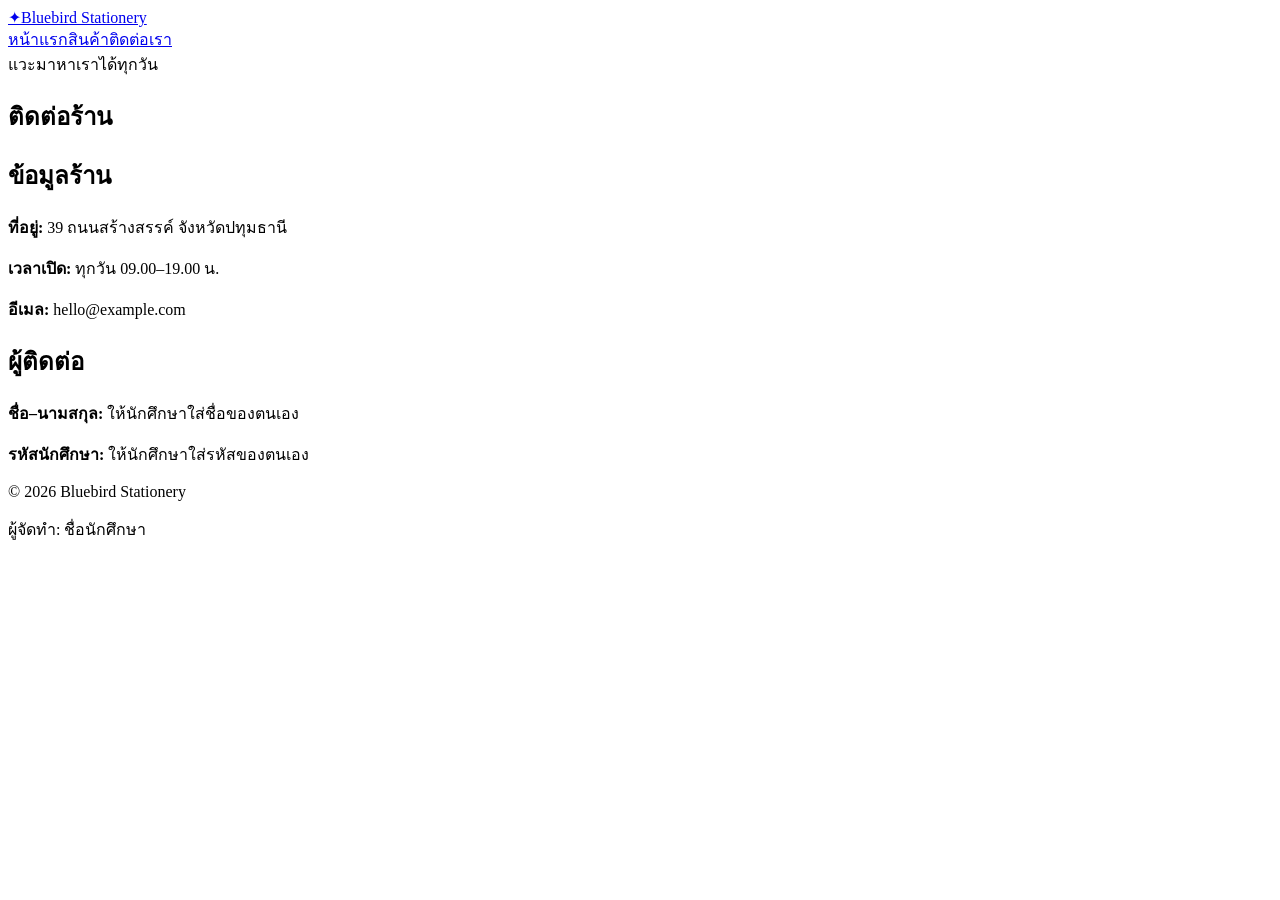
==== contact.html @ 1706ae33 "Add files via upload" ====
<!doctype html>
<html lang="th">
<head><meta charset="utf-8"><meta name="viewport" content="width=device-width,initial-scale=1"><title>ติดต่อ | Bluebird Stationery</title><link rel="stylesheet" href="assets/style.css"></head>
<body>
<header class="site-header"><nav class="nav container"><a class="brand" href="home.html"><span class="brand-mark">✦</span>Bluebird Stationery</a><div class="nav-links"><a href="home.html">หน้าแรก</a><a href="shop.html">สินค้า</a><a href="contacts.html">ติดต่อเรา</a></div></nav></header>
<main><section class="page-head"><div class="container"><span class="eyebrow">แวะมาหาเราได้ทุกวัน</span><h1>ติดต่อร้าน</h1></div></section><section class="section"><div class="container contact-box"><section><h2>ข้อมูลร้าน</h2><p><strong>ที่อยู่:</strong> 39 ถนนสร้างสรรค์ จังหวัดปทุมธานี</p><p><strong>เวลาเปิด:</strong> ทุกวัน 09.00–19.00 น.</p><p><strong>อีเมล:</strong> hello@example.com</p></section><section class="student-placeholder"><h2>ผู้ติดต่อ</h2><p><strong>ชื่อ–นามสกุล:</strong> ให้นักศึกษาใส่ชื่อของตนเอง</p><p><strong>รหัสนักศึกษา:</strong> ให้นักศึกษาใส่รหัสของตนเอง</p></section></div></section></main>
<footer class="site-footer"><div class="container footer-row"><p>© 2026 Bluebird Stationery</p><p>ผู้จัดทำ: ชื่อนักศึกษา</p></div></footer>
</body></html>
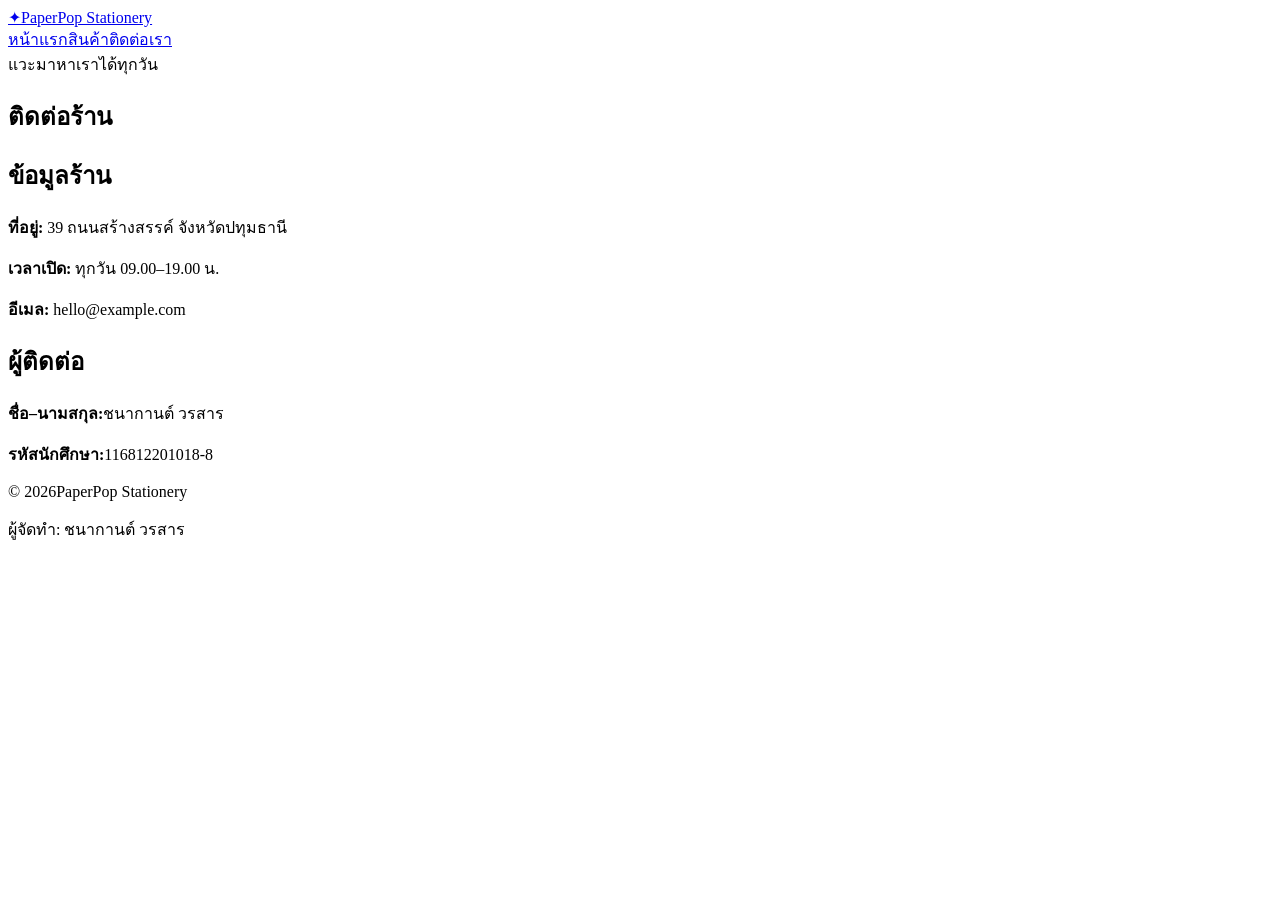
==== commit 760825dd: "Update contact.html" ====
--- a/contact.html
+++ b/contact.html
@@ -1,8 +1,8 @@
 <!doctype html>
-<html lang="th">
-<head><meta charset="utf-8"><meta name="viewport" content="width=device-width,initial-scale=1"><title>ติดต่อ | Bluebird Stationery</title><link rel="stylesheet" href="assets/style.css"></head>
+<html lang="th"><head><meta charset="utf-8"><meta name="viewport" content="width=device-width,initial-scale=1"><title>ติดต่อ | Bluebird Stationery</title><link rel="stylesheet" href="assets/style.css"></head>
 <body>
-<header class="site-header"><nav class="nav container"><a class="brand" href="home.html"><span class="brand-mark">✦</span>Bluebird Stationery</a><div class="nav-links"><a href="home.html">หน้าแรก</a><a href="shop.html">สินค้า</a><a href="contacts.html">ติดต่อเรา</a></div></nav></header>
-<main><section class="page-head"><div class="container"><span class="eyebrow">แวะมาหาเราได้ทุกวัน</span><h1>ติดต่อร้าน</h1></div></section><section class="section"><div class="container contact-box"><section><h2>ข้อมูลร้าน</h2><p><strong>ที่อยู่:</strong> 39 ถนนสร้างสรรค์ จังหวัดปทุมธานี</p><p><strong>เวลาเปิด:</strong> ทุกวัน 09.00–19.00 น.</p><p><strong>อีเมล:</strong> hello@example.com</p></section><section class="student-placeholder"><h2>ผู้ติดต่อ</h2><p><strong>ชื่อ–นามสกุล:</strong> ให้นักศึกษาใส่ชื่อของตนเอง</p><p><strong>รหัสนักศึกษา:</strong> ให้นักศึกษาใส่รหัสของตนเอง</p></section></div></section></main>
-<footer class="site-footer"><div class="container footer-row"><p>© 2026 Bluebird Stationery</p><p>ผู้จัดทำ: ชื่อนักศึกษา</p></div></footer>
+<header class="site-header"><nav class="nav container"><a class="brand" href="home.html"><span class="brand-mark">✦</span>PaperPop Stationery</a><div class="nav-links"><a href="home.html">หน้าแรก</a><a href="shop.html">สินค้า</a><a href="contacts.html">ติดต่อเรา</a></div></nav></header>
+<main><section class="page-head"><div class="container"><span class="eyebrow">แวะมาหาเราได้ทุกวัน</span><h1>ติดต่อร้าน</h1></div></section><section class="section"><div class="container contact-box"><section><h2>ข้อมูลร้าน</h2><p><strong>ที่อยู่:</strong> 39 ถนนสร้างสรรค์ จังหวัดปทุมธานี</p><p><strong>เวลาเปิด:</strong> ทุกวัน 09.00–19.00 น.</p><p><strong>อีเมล:</strong> hello@example.com</p></section><section class="student-placeholder"><h2>ผู้ติดต่อ</h2><p><strong>ชื่อ–นามสกุล:</strong>ชนากานต์ วรสาร</p><p><strong>รหัสนักศึกษา:</strong>116812201018-8</p></section></div></section></main>
+<footer class="site-footer"><div class="container footer-row"><p>© 2026PaperPop Stationery</p><p>ผู้จัดทำ: ชนากานต์ วรสาร</p></div></footer>
+
 </body></html>
--- a/assets/style.css
+++ b/assets/style.css
@@ -0,0 +1 @@
+<head><meta charset="utf-8"><meta name="viewport" content="width=device-width,initial-scale=1"><title>Bluebird Stationery</title><link rel="stylesheet" href="assets/style.css"></head>
